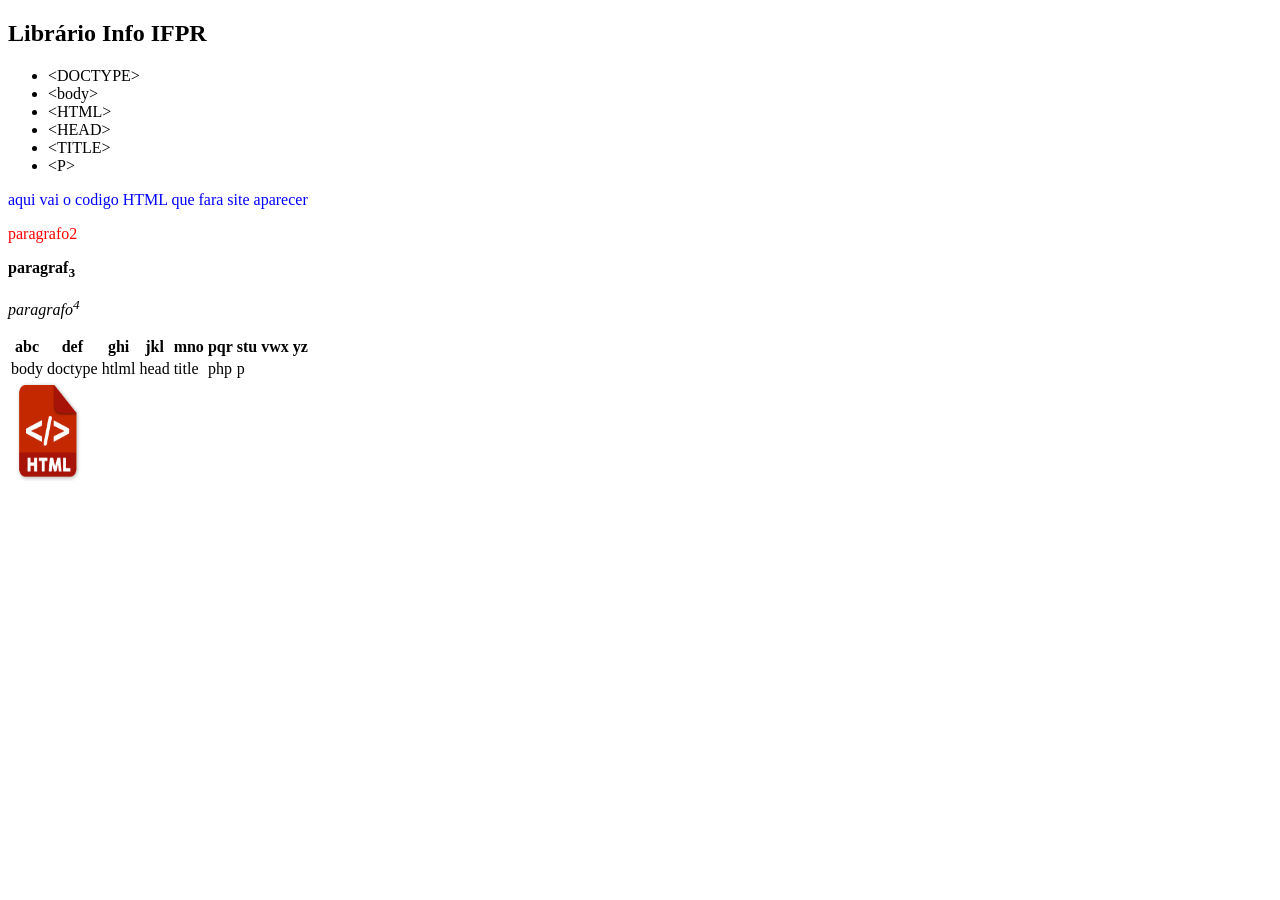
==== index.html @ 6e9a464b "v20" ====
<!DOCTYPE html>
 <html lang="pt-BR">
  <head>
    <meta charst="UTF-8">
    <meta name="viewport" content="width=device-width, initial-scale=1.0">
      <title>titilo do pagina</title>
      <link rel="stylesheet" href="style.css">
   </head>
    <body>
      <h2>Librário Info IFPR</h2>
      <ul>
        <li>&lt;DOCTYPE&gt;</li>
        <li>&lt;body&gt;</li>
        <li>&lt;HTML&gt;</li>
        <li>&lt;HEAD&gt;</li>
        <li>&lt;TITLE&gt;</li>
        <li>&lt;P&gt;</li>
      </ul>
      <p style="color:blue;">aqui vai o codigo HTML que fara site aparecer</p>
       <p style="color:red;">paragrafo2</p>
       <p>
        <b>paragraf<sub>3</sub></b>
      </p>
       <p>
        <i>paragrafo<sup>4</sup></i>
      </p>
      <table>
        <tr>
          <th>
            abc
          </th>
          <th>
            def
          </th>
          <th>
            ghi
          </th>
          <th>
            jkl
          </th>
          <th>
            mno
          </th>
          <th>
            pqr
          </th>
          <th>
            stu
          </th>
          <th>
            vwx
          </th>
          <th>
            yz
          </th>
        </tr>
        <tr>
          <td>
            body
          </td>
          <td>
            doctype
          </td>
          <td>
            htlml
          </td>
          <td>
            head
          </td>
          <td>
            title
          </td>
          <td>
            php
          </td>
          <td>
            p
          </td>
        </tr>
      </table>
      <a href="pag1.html">
        <img src="html.png" width="80" height="100">
      </a>
    </body>
</html>
---- style.css ----
p{
    color:black;
}
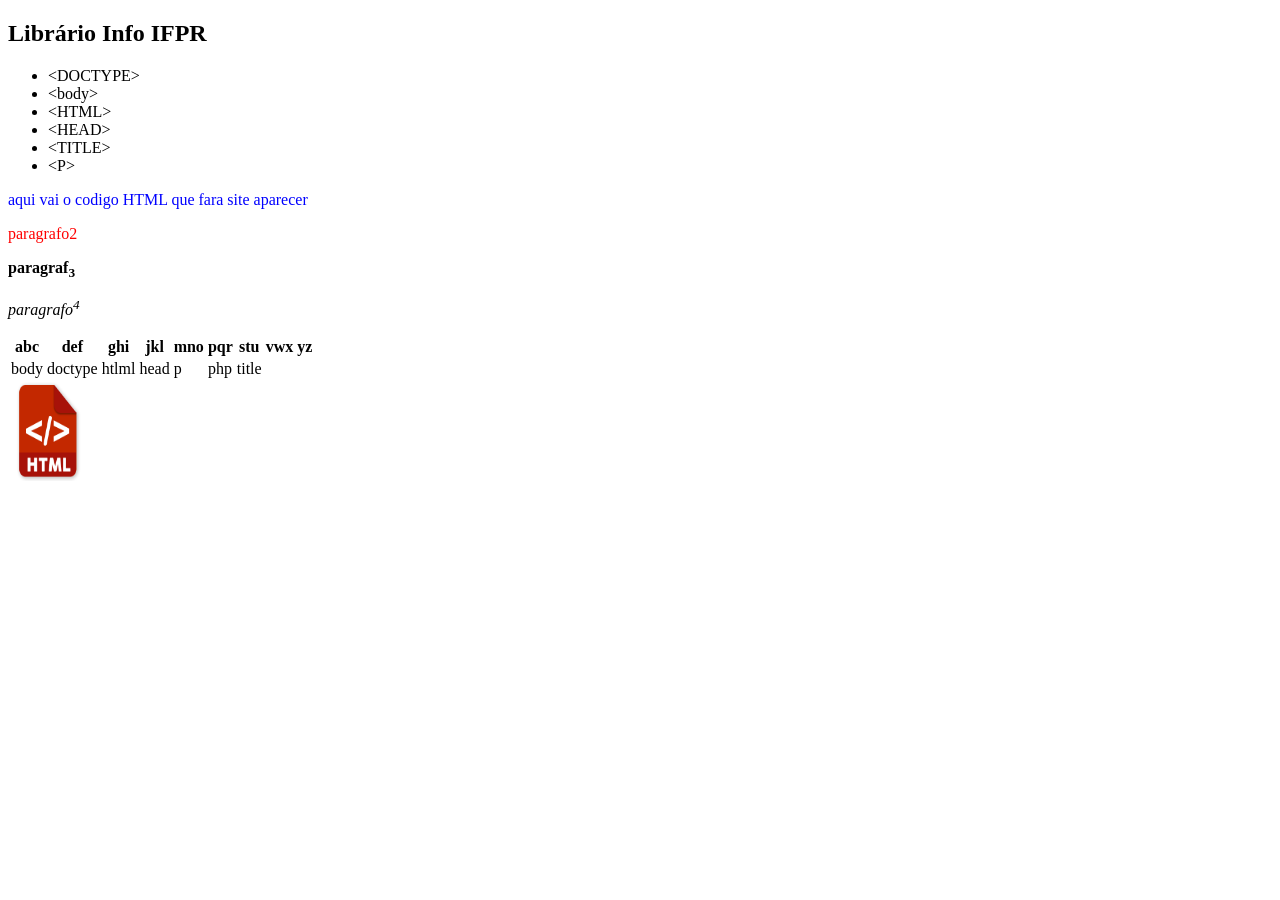
==== commit b2648717: "v21" ====
--- a/index.html
+++ b/index.html
@@ -68,13 +68,13 @@
             head
           </td>
           <td>
-            title
+            p
           </td>
           <td>
             php
           </td>
           <td>
-            p
+            title
           </td>
         </tr>
       </table>
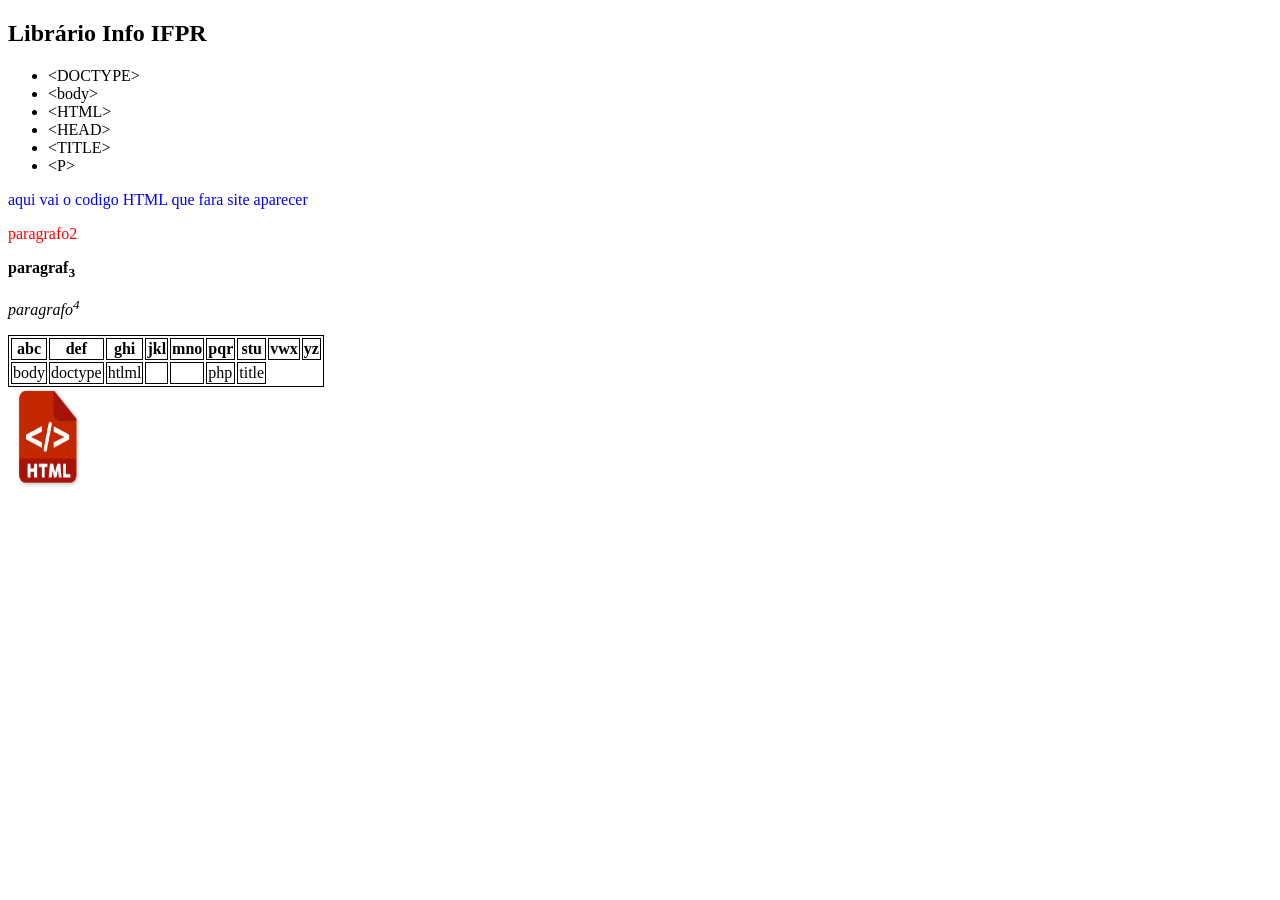
==== commit 268f4d30: "v23" ====
--- a/index.html
+++ b/index.html
@@ -65,10 +65,10 @@
             htlml
           </td>
           <td>
-            head
+
           </td>
           <td>
-            p
+            
           </td>
           <td>
             php
--- a/style.css
+++ b/style.css
@@ -1,3 +1,6 @@
 p{
     color:black;
+}
+table,th,tr,td{
+    border: 1px solid black;
 }
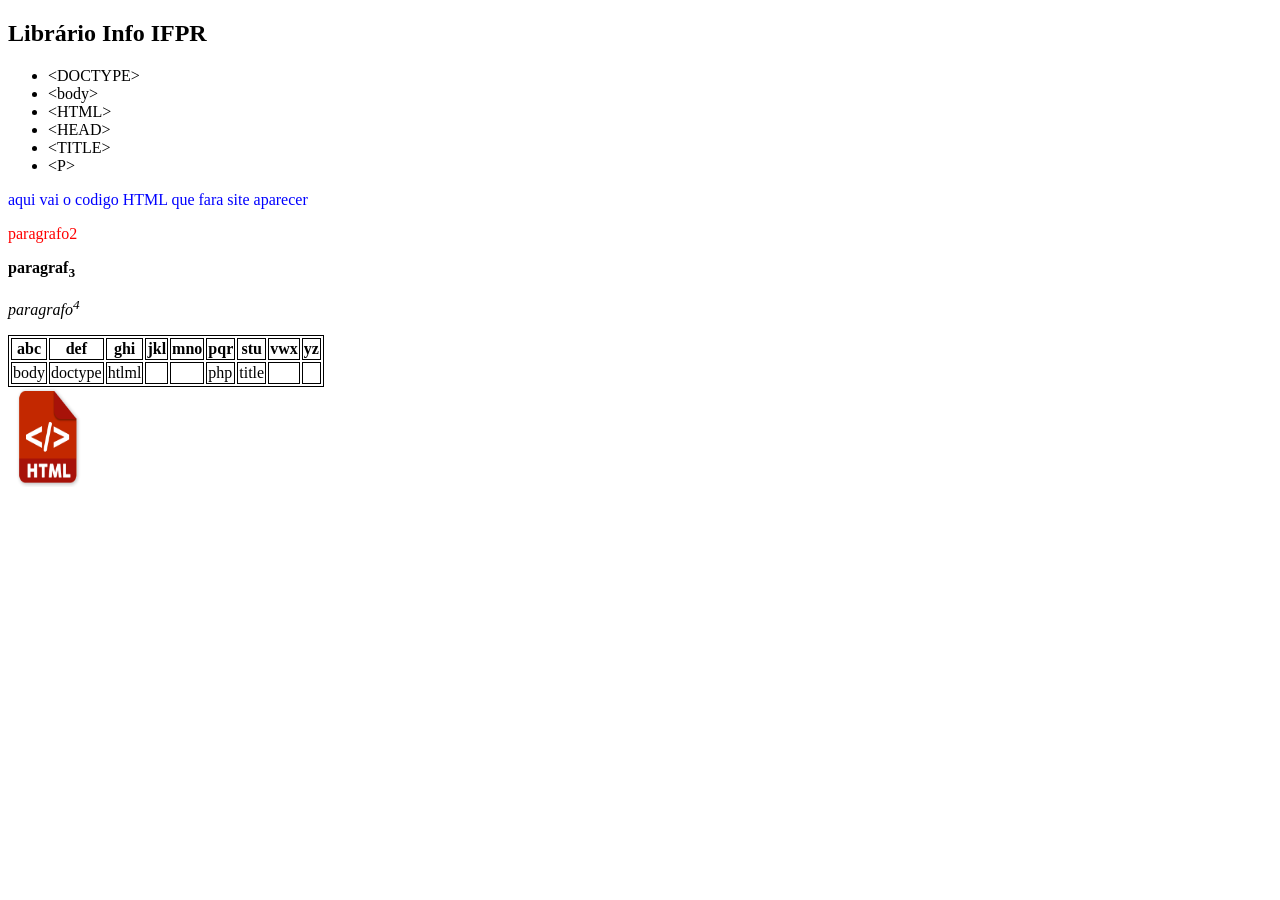
==== commit 3512f15e: "v24" ====
--- a/index.html
+++ b/index.html
@@ -76,6 +76,12 @@
           <td>
             title
           </td>
+          <td>
+
+          </td>
+          <td>
+            
+          </td>
         </tr>
       </table>
       <a href="pag1.html">
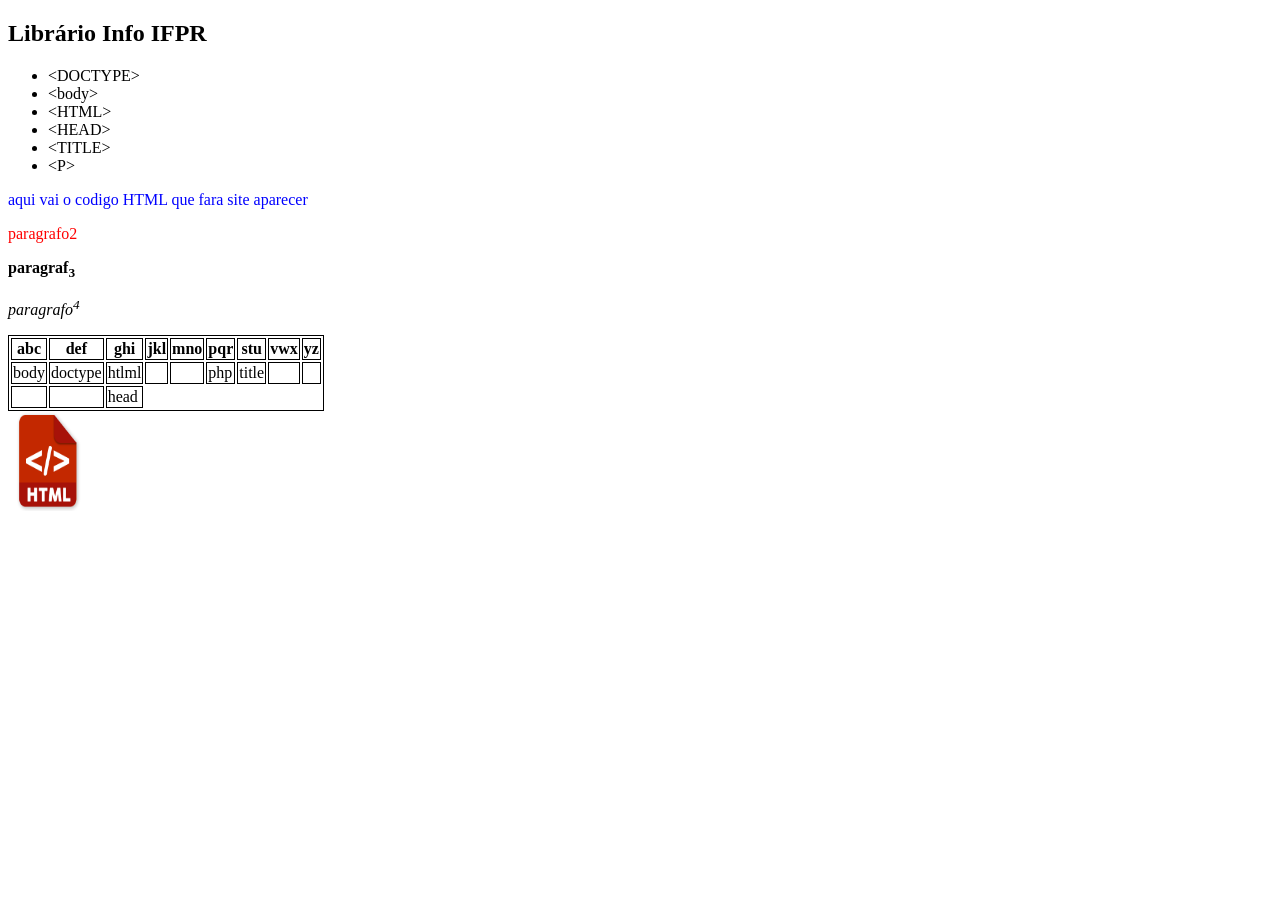
==== commit 7853af55: "v25" ====
--- a/index.html
+++ b/index.html
@@ -80,8 +80,18 @@
 
           </td>
           <td>
-            
+
           </td>
+        </tr>
+        <td>
+
+        </td>
+        <td>
+
+        </td>
+        <td>
+          head
+        </td>
         </tr>
       </table>
       <a href="pag1.html">
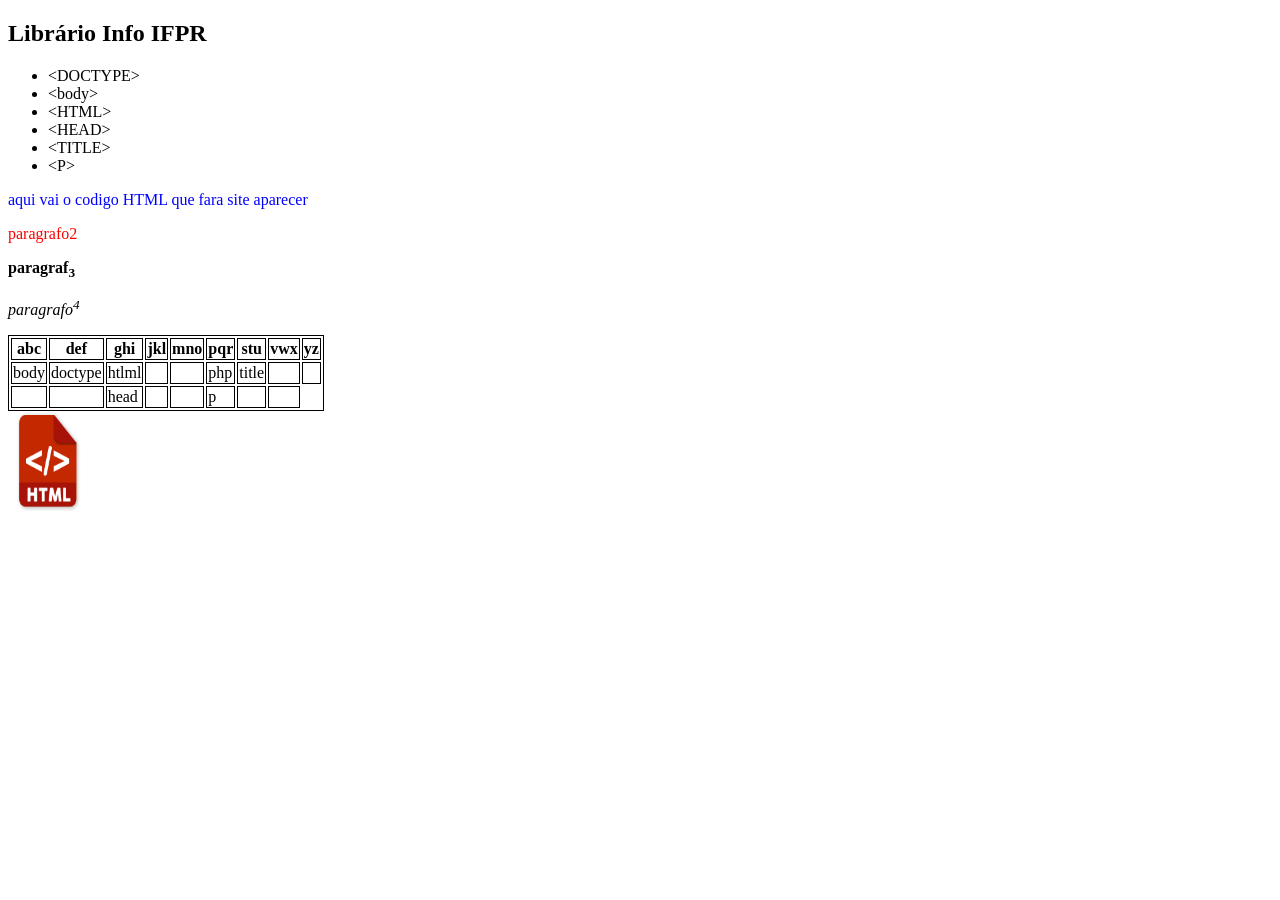
==== commit 6eed7718: "v26" ====
--- a/index.html
+++ b/index.html
@@ -92,6 +92,21 @@
         <td>
           head
         </td>
+        <td>
+
+        </td>
+        <td>
+
+        </td>
+        <td>
+          p
+        </td>
+        <td>
+
+        </td>
+        <td>
+          
+        </td>
         </tr>
       </table>
       <a href="pag1.html">
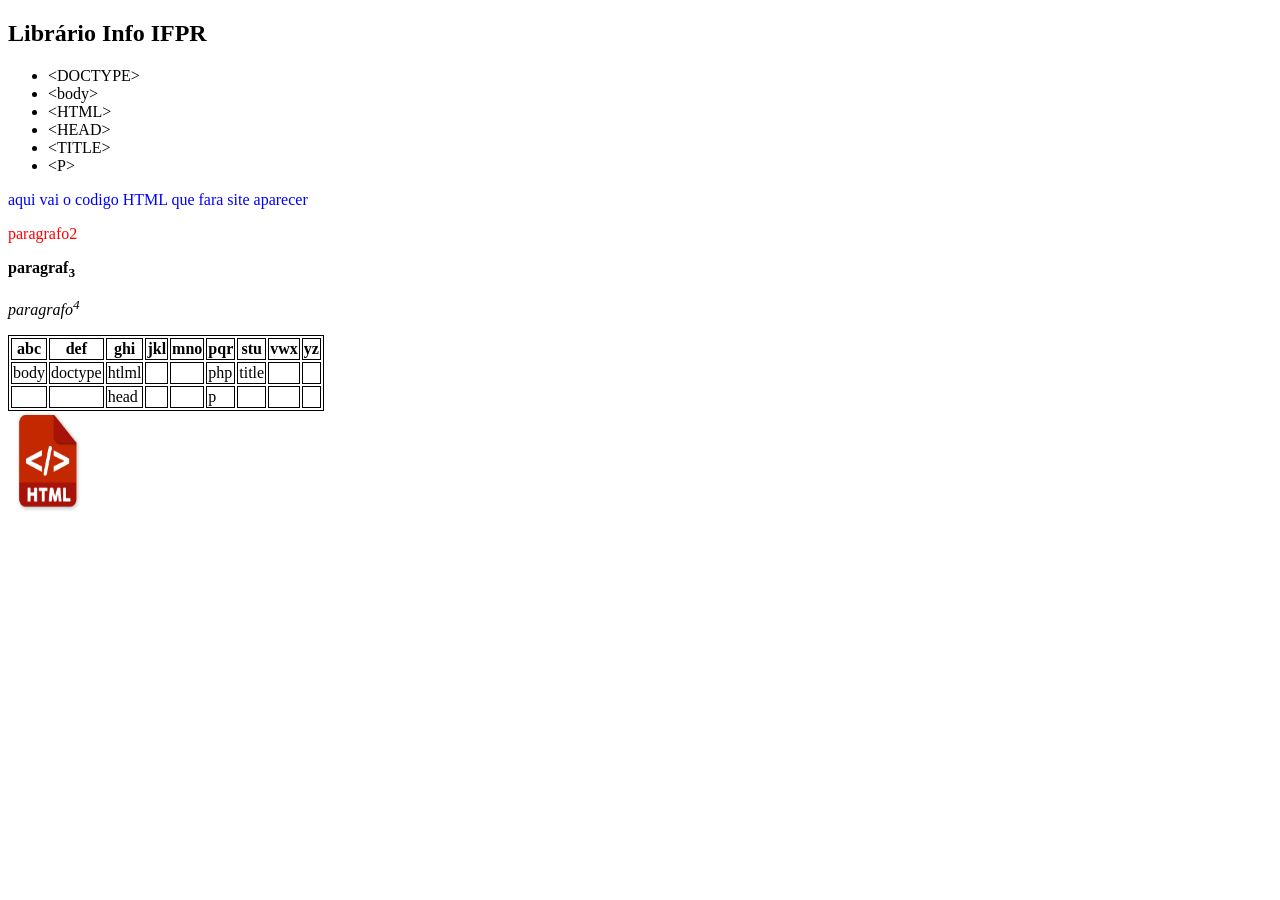
==== commit 3713c366: "vv27" ====
--- a/index.html
+++ b/index.html
@@ -105,6 +105,9 @@
 
         </td>
         <td>
+
+        </td>
+        <td>
           
         </td>
         </tr>
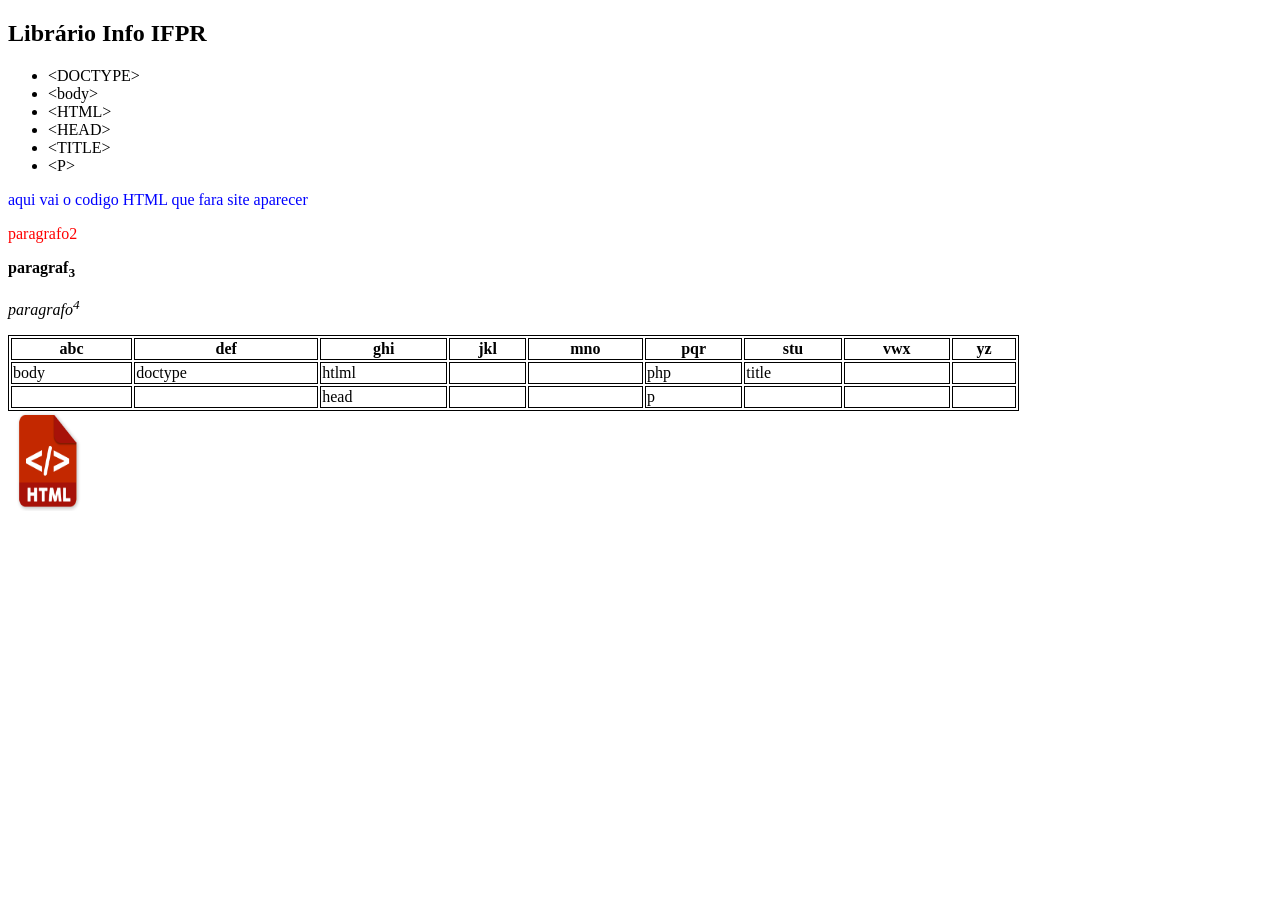
==== commit c7f45936: "v28" ====
--- a/index.html
+++ b/index.html
@@ -24,7 +24,7 @@
        <p>
         <i>paragrafo<sup>4</sup></i>
       </p>
-      <table>
+      <table style=" width:80%">
         <tr>
           <th>
             abc
@@ -108,7 +108,7 @@
 
         </td>
         <td>
-          
+
         </td>
         </tr>
       </table>
